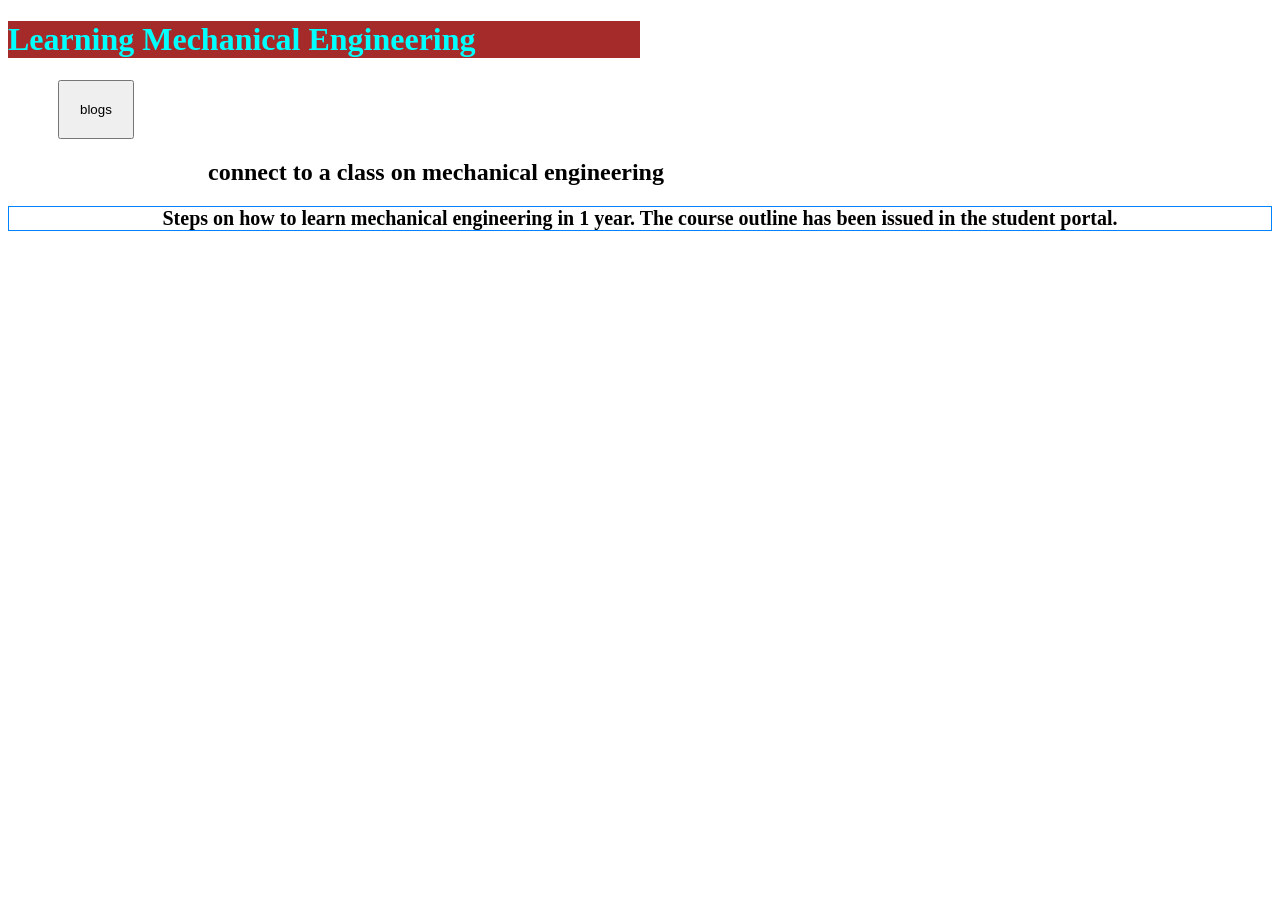
==== index.html @ 407e11bd "first commit" ====
<!DOCTYPE html>
<html lang="en">
<head> 
    <meta charset="UTF-8">
    <meta name="viewport" content="width=device-width, initial-scale=1.0">
    <title>Document</title>
    <link rel="stylesheet" href="style.css">
    <style>
        p{ 
            font-size: 20px;
            font-weight: bold;
            text-align: center;     
            border: rgb(0, 132, 255) 1px solid;       
        }
        h2{
            margin-left: 100px;
            padding-left: 100px;

          }
          button{
            padding: 20px;
            margin-left: 50px;
          }
              </style>
</head>
<body>
   <h1>
        Learning Mechanical Engineering
   </h1> 
   <a href="blogs.html">
    <button>blogs</button>
   </a>
   <h2 style="opacity: 1;">
    connect to a class on mechanical engineering
   </h2>
   <p>
    
    Steps on how to learn mechanical engineering in 1 year. The course outline has been issued in the student portal.
   </p>
</body>
</html>
---- style.css ----
h1 {
  background-color: brown;
  color: aqua;
  width: 50%;
}
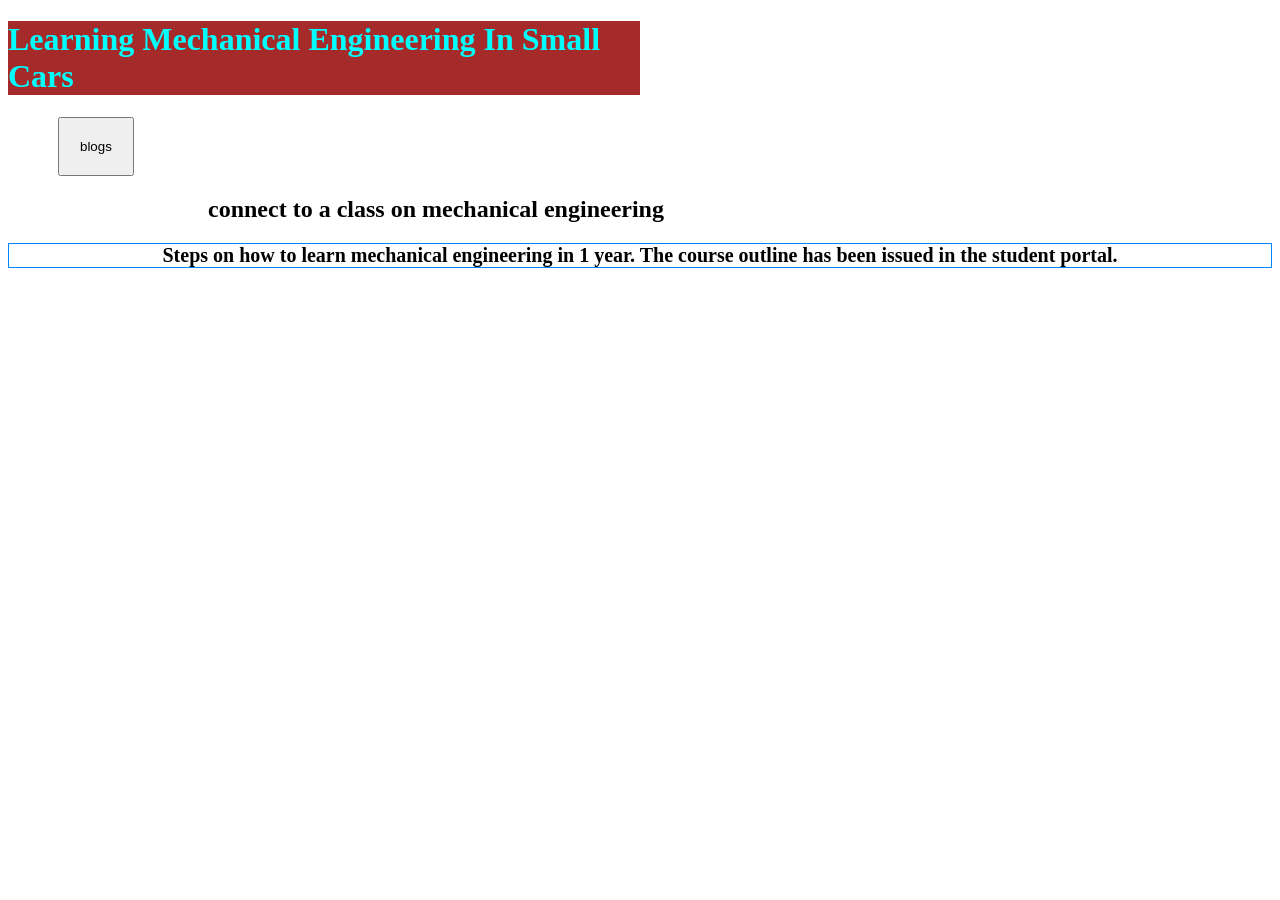
==== commit 2cf3f8f5: "I edited the h1 color" ====
--- a/index.html
+++ b/index.html
@@ -25,7 +25,7 @@
 </head>
 <body>
    <h1>
-        Learning Mechanical Engineering
+        Learning Mechanical Engineering In Small Cars
    </h1> 
    <a href="blogs.html">
     <button>blogs</button>
@@ -38,4 +38,4 @@
     Steps on how to learn mechanical engineering in 1 year. The course outline has been issued in the student portal.
    </p>
 </body>
-</html>+</html>
